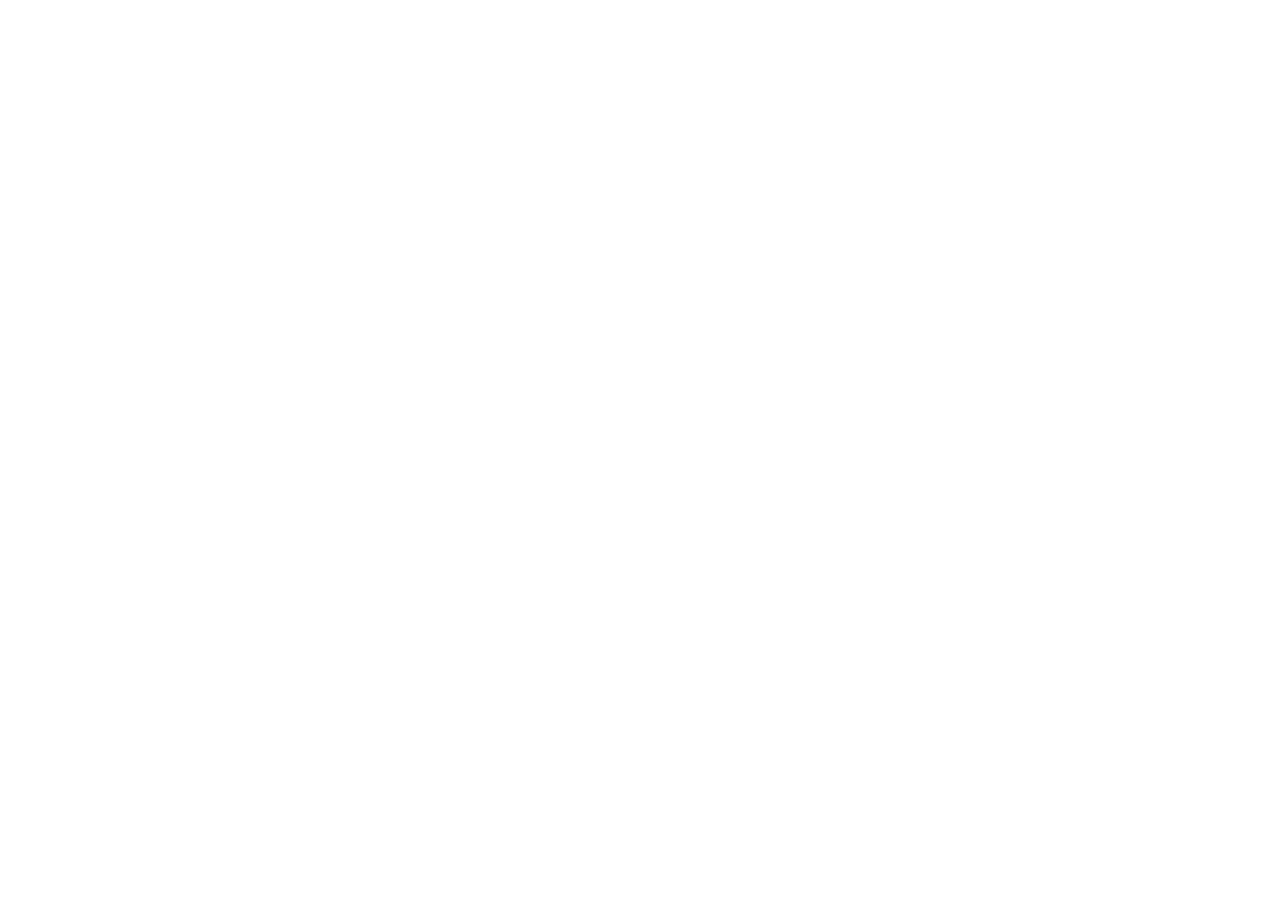
==== projects/index.html @ 60fee09b "brrr" ====
<!DOCTYPE html>
<html lang="en" dir="ltr">

    <head>
        <meta charset="utf-8">
        <title> Digital Clock | Ant</title>
        <link rel="stylessheet" href=""style.css>
    </head>
    <body>
        <div class="wrapper">
            <div class="display">
                <div id="time"></div>
            </div>
            <span></span>
            <span></span>
        </div>
        <script>
            setInterval(()=>{
                const time = document.queryselector(".display #time")
                let date = new Date();
                let hours = date.getHours();
                let minutes = date.getMinutes();
                let seconds = date.getSeconds();
                let day_night = "AM";
                    if(hours> 12) {
                        day_night= "PM";
                        hours = hours - 12;
                    }
                    if(seconds < 10) {
                        secounds = "0" + seconds;
                    }
                    if(minutes < 10){
                        minutes = "0" + minutes;
                    }
                    if(hours < 10){
                        hours = "0" + hours;
                    }
                    time.textContent = hours + ":" + minutes + ":" + seconds + " " + day_night;
            });
        </script>
    </body>
</html>
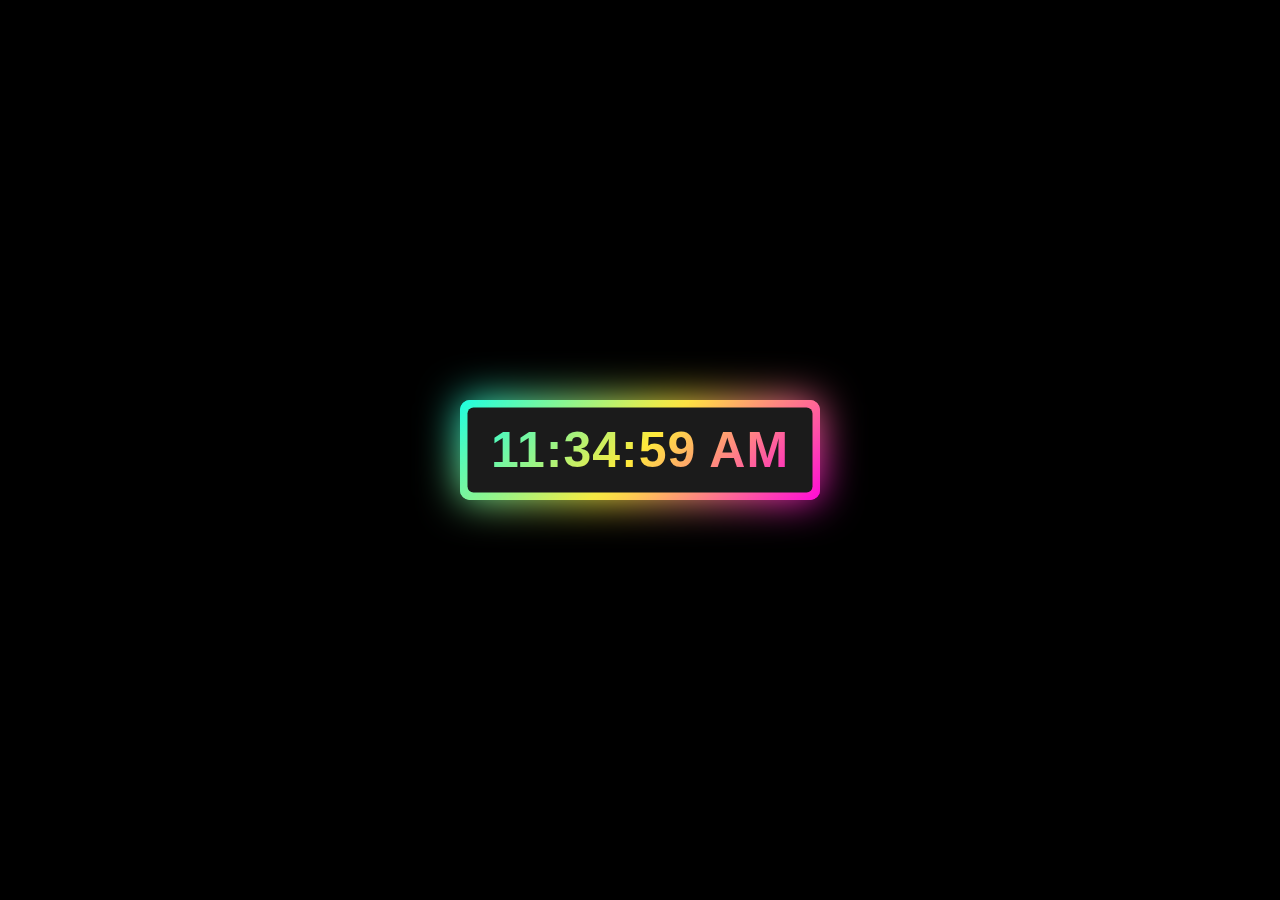
==== commit 2741dc0c: "z" ====
--- a/projects/index.html
+++ b/projects/index.html
@@ -1,42 +1,42 @@
 <!DOCTYPE html>
+<!-- Created By CodingNepal -->
 <html lang="en" dir="ltr">
-
-    <head>
-        <meta charset="utf-8">
-        <title> Digital Clock | Ant</title>
-        <link rel="stylessheet" href=""style.css>
-    </head>
-    <body>
-        <div class="wrapper">
-            <div class="display">
-                <div id="time"></div>
-            </div>
-            <span></span>
-            <span></span>
-        </div>
-        <script>
-            setInterval(()=>{
-                const time = document.queryselector(".display #time")
-                let date = new Date();
-                let hours = date.getHours();
-                let minutes = date.getMinutes();
-                let seconds = date.getSeconds();
-                let day_night = "AM";
-                    if(hours> 12) {
-                        day_night= "PM";
-                        hours = hours - 12;
-                    }
-                    if(seconds < 10) {
-                        secounds = "0" + seconds;
-                    }
-                    if(minutes < 10){
-                        minutes = "0" + minutes;
-                    }
-                    if(hours < 10){
-                        hours = "0" + hours;
-                    }
-                    time.textContent = hours + ":" + minutes + ":" + seconds + " " + day_night;
-            });
-        </script>
-    </body>
+   <head>
+      <meta charset="utf-8">
+      <title>Digital Clock with Glowing Effect | CodingNepal</title>
+      <link rel="stylesheet" href="style.css">
+   </head>
+   <body>
+      <div class="wrapper">
+         <div class="display">
+            <div id="time"></div>
+         </div>
+         <span></span>
+         <span></span>
+      </div>
+      <script>
+         setInterval(()=>{
+           const time = document.querySelector(".display #time");
+           let date = new Date();
+           let hours = date.getHours();
+           let minutes = date.getMinutes();
+           let seconds = date.getSeconds();
+           let day_night = "AM";
+           if(hours > 12){
+             day_night = "PM";
+             hours = hours - 12;
+           }
+           if(seconds < 10){
+             seconds = "0" + seconds;
+           }
+           if(minutes < 10){
+             minutes = "0" + minutes;
+           }
+           if(hours < 10){
+             hours = "0" + hours;
+           }
+           time.textContent = hours + ":" + minutes + ":" + seconds + " "+ day_night;
+         });
+      </script>
+   </body>
 </html>--- a/projects/style.css
+++ b/projects/style.css
@@ -0,0 +1,64 @@
+*{
+    margin: 0;
+    padding: 0;
+    font-family: 'Poppins', sans-serif;
+  }
+  html,body{
+    display: grid;
+    height: 100%;
+    place-items: center;
+    background: #000;
+  }
+  .wrapper{
+    height: 100px;
+    width: 360px;
+    position: relative;
+    background: linear-gradient(135deg, #14ffe9, #ffeb3b, #ff00e0);
+    border-radius: 10px;
+    cursor: default;
+    animation: animate 1.5s linear infinite;
+  }
+  .wrapper .display,
+  .wrapper span{
+    position: absolute;
+    top: 50%;
+    left: 50%;
+    transform: translate(-50%, -50%);
+  }
+  .wrapper .display{
+    z-index: 999;
+    height: 85px;
+    width: 345px;
+    background: #1b1b1b;
+    border-radius: 6px;
+    text-align: center;
+  }
+  .display #time{
+    line-height: 85px;
+    color: #fff;
+    font-size: 50px;
+    font-weight: 600;
+    letter-spacing: 1px;
+    background: linear-gradient(135deg, #14ffe9, #ffeb3b, #ff00e0);
+    background-clip: text;
+    -webkit-background-clip: text;
+    -webkit-text-fill-color: transparent;
+    animation: animate 1.5s linear infinite;
+  }
+  @keyframes animate {
+    100%{
+      filter: hue-rotate(360deg);
+    }
+  }
+  .wrapper span{
+    height: 100%;
+    width: 100%;
+    border-radius: 10px;
+    background: inherit;
+  }
+  .wrapper span:first-child{
+    filter: blur(7px);
+  }
+  .wrapper span:last-child{
+    filter: blur(20px);
+  }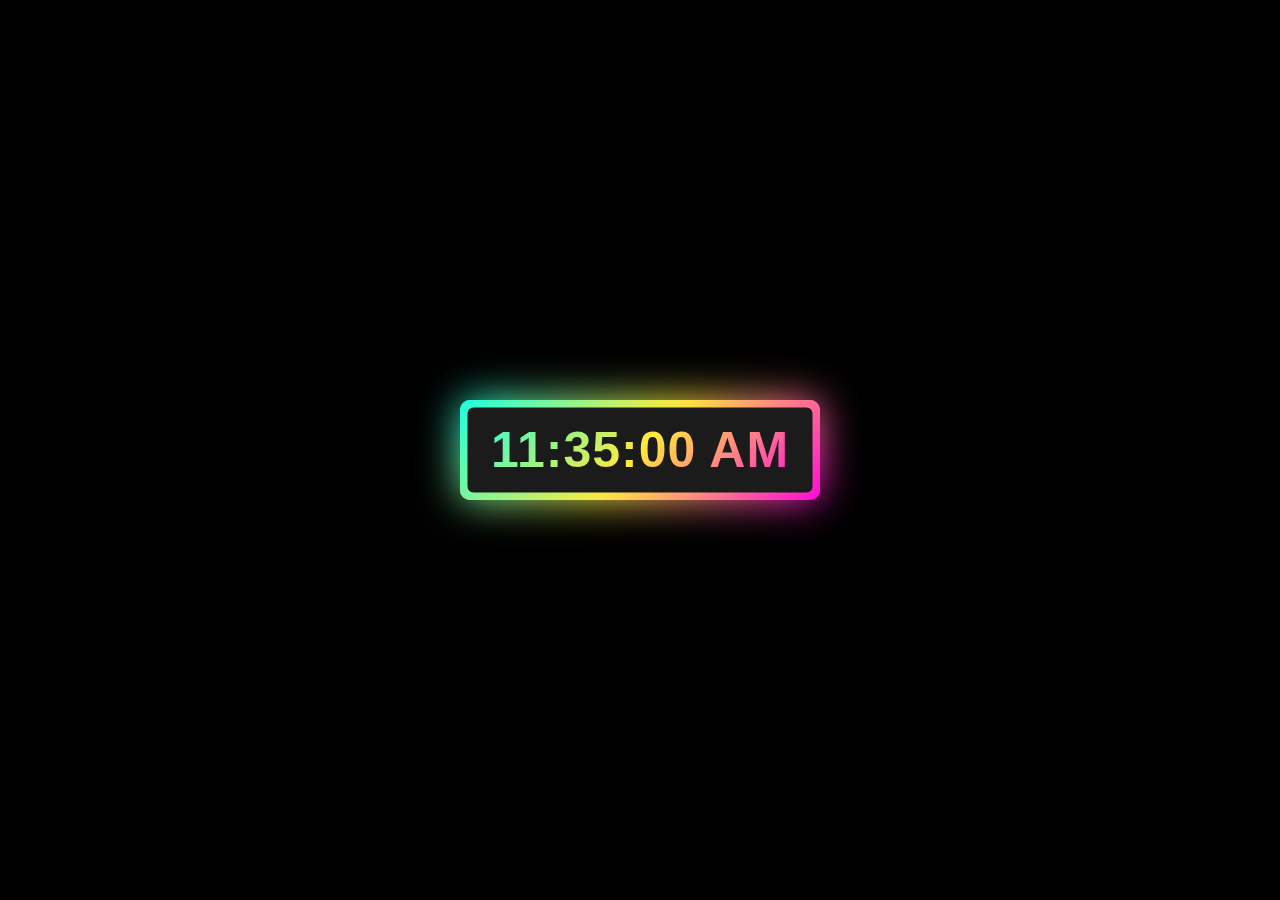
==== commit 4bba0b20: "Update index.html" ====
--- a/projects/index.html
+++ b/projects/index.html
@@ -1,5 +1,5 @@
 <!DOCTYPE html>
-<!-- Created By CodingNepal -->
+
 <html lang="en" dir="ltr">
    <head>
       <meta charset="utf-8">
